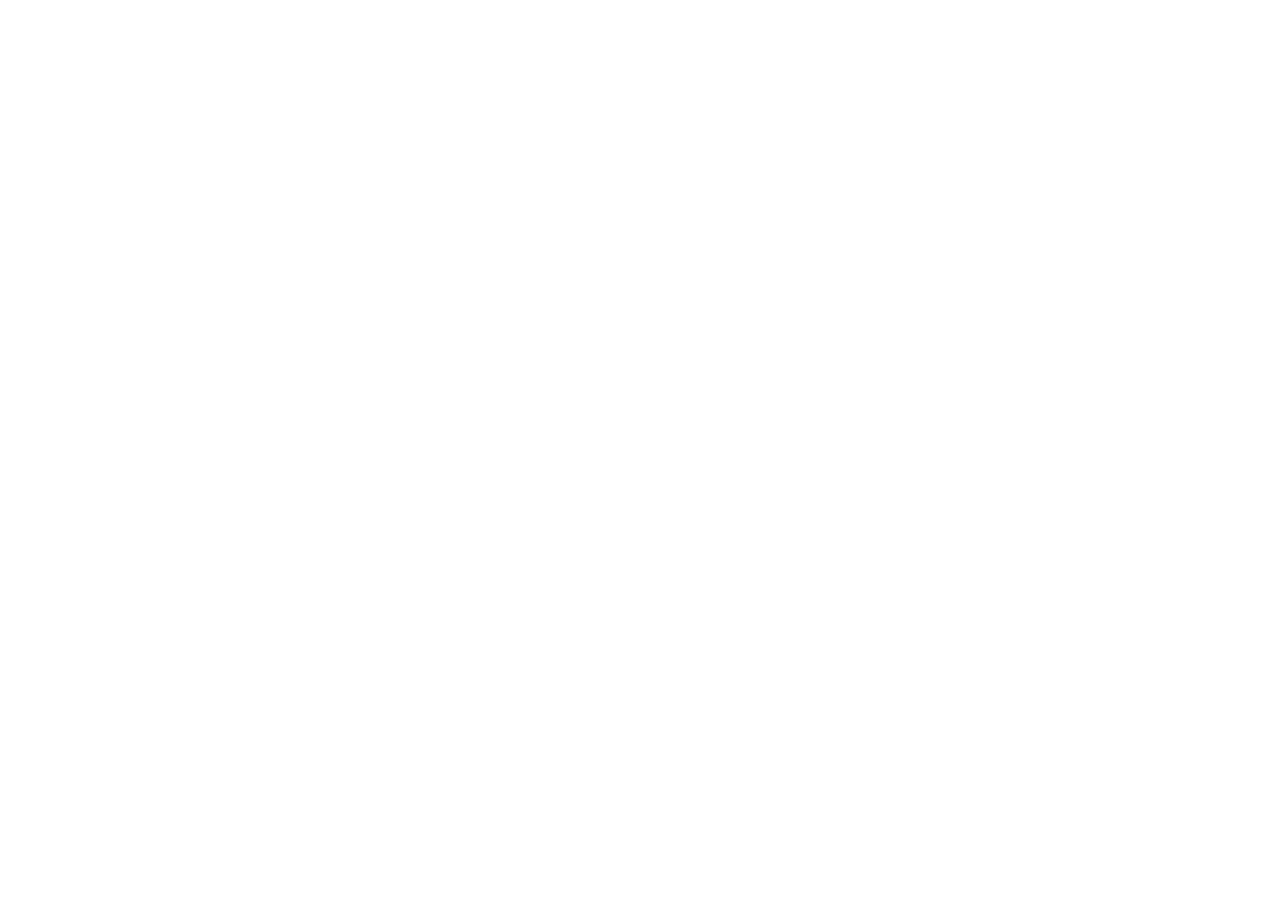
==== index.html @ c9a84523 "added macos build script" ====
<!DOCTYPE html>
<html>

<head>
  <meta charset="utf-8" />
  <script type="application/javascript" src="main.js"></script>
</head>

<body>
  <script type="application/javascript">
    rtl.run();
  </script>
</body>

</html>
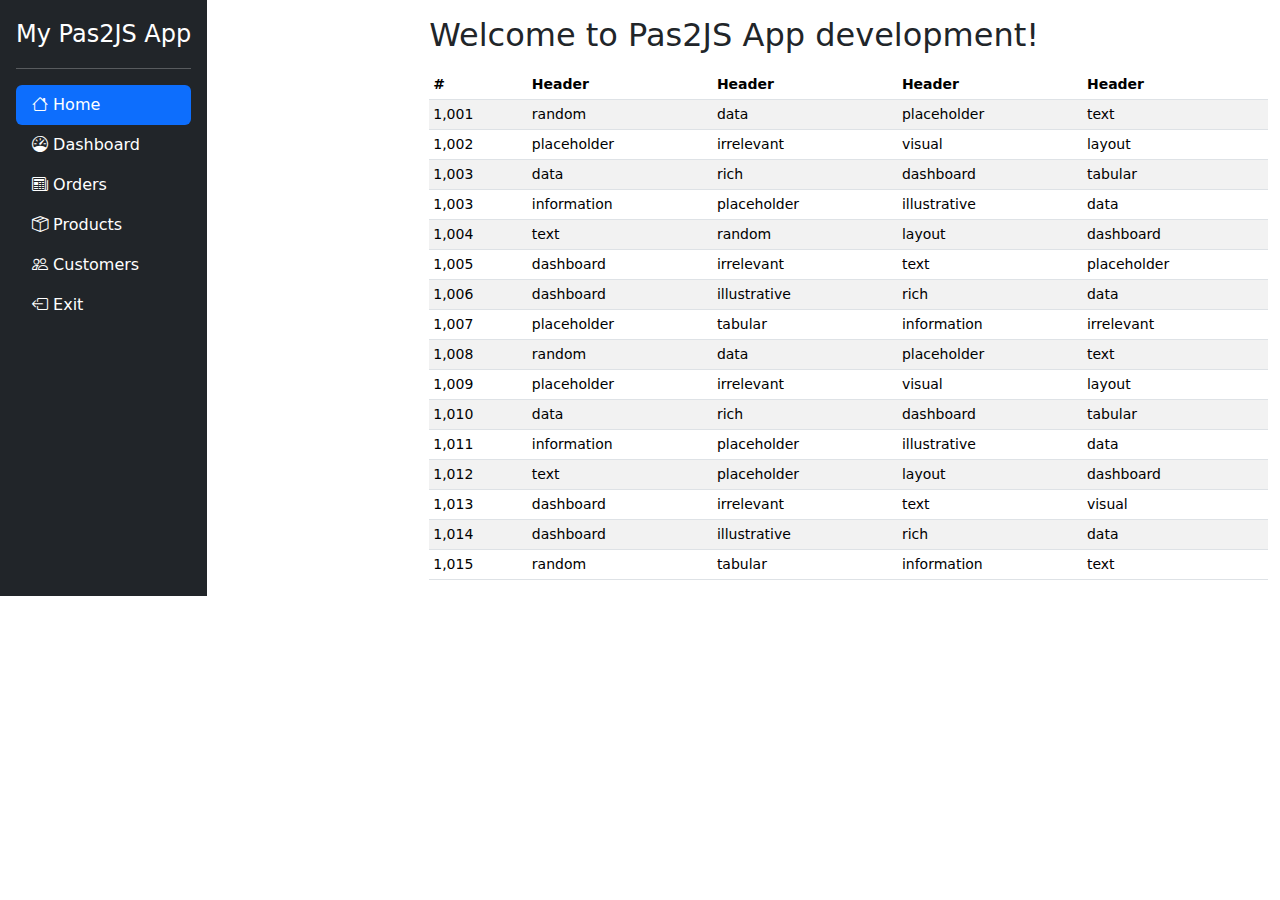
==== commit 02f418c7: "updated example minimal" ====
--- a/index.html
+++ b/index.html
@@ -1,15 +1,208 @@
-<!DOCTYPE html>
-<html>
+<!doctype html>
+<!--
+  file:        index.html
+  description: project html source file
+  source:      https://github.com/zendrael/create_pas2js_app
+-->
+<html lang="en" data-bs-theme="auto">
 
 <head>
-  <meta charset="utf-8" />
+  <meta charset="utf-8">
+  <meta name="viewport" content="width=device-width, initial-scale=1">
+  <meta name="description" content="">
+  <title>Pas2JS App (demo dashboard)</title>
+  <meta name="theme-color" content="#712cf9">
+  <!-- bootstrap -->
+  <link href="https://cdn.jsdelivr.net/npm/bootstrap@5.3.3/dist/css/bootstrap.min.css" rel="stylesheet"
+    integrity="sha384-QWTKZyjpPEjISv5WaRU9OFeRpok6YctnYmDr5pNlyT2bRjXh0JMhjY6hW+ALEwIH" crossorigin="anonymous">
+  <link href="https://cdn.jsdelivr.net/npm/bootstrap-icons@1.10.5/font/bootstrap-icons.min.css" rel="stylesheet">
+  <script src="https://cdn.jsdelivr.net/npm/bootstrap@5.3.3/dist/js/bootstrap.bundle.min.js"
+    integrity="sha384-YvpcrYf0tY3lHB60NNkmXc5s9fDVZLESaAA55NDzOxhy9GkcIdslK1eN7N6jIeHz"
+    crossorigin="anonymous"></script>
+  <!-- load project styles and main js -->
+  <link rel="stylesheet" href="css/stylesheet.css">
   <script type="application/javascript" src="main.js"></script>
+  <script type="application/javascript">
+    window.onload = function () { rtl.run(); }
+  </script>
 </head>
 
 <body>
-  <script type="application/javascript">
-    rtl.run();
-  </script>
+
+  <main class="d-flex flex-nowrap">
+    
+    <div class="d-flex flex-column flex-shrink-0 p-3 text-bg-dark app-menu">
+      <a href="/" class="d-flex align-items-center mb-3 mb-md-0 me-md-auto text-white text-decoration-none">
+        <span class="fs-4">My Pas2JS App</span>
+      </a>
+      <hr>
+      <ul class="nav nav-pills flex-column mb-auto">
+        <li class="nav-item">
+          <a href="#" class="nav-link active" aria-current="page">
+            <i class="bi bi-house"></i> Home
+          </a>
+        </li>
+        <li>
+          <a href="#" class="nav-link text-white">
+            <i class="bi bi-speedometer"></i> Dashboard
+          </a>
+        </li>
+        <li>
+          <a href="#" class="nav-link text-white">
+            <i class="bi bi-newspaper"></i> Orders
+          </a>
+        </li>
+        <li>
+          <a href="#" class="nav-link text-white">
+            <i class="bi bi-box-seam"></i> Products
+          </a>
+        </li>
+        <li>
+          <a href="#" class="nav-link text-white">
+            <i class="bi bi-people"></i> Customers
+          </a>
+        </li>
+        <li>
+          <a href="#" class="nav-link text-white">
+            <i class="bi bi-box-arrow-left"></i> Exit
+          </a>
+        </li>
+      </ul>
+    </div>
+
+    <div class="container-fluid" style="margin-left: 210px;">
+      <h2 class="mt-3 mb-3">Welcome to Pas2JS App development!</h2>
+      <div class="table-responsive small">
+        <table class="table table-striped table-sm">
+          <thead>
+            <tr>
+              <th scope="col">#</th>
+              <th scope="col">Header</th>
+              <th scope="col">Header</th>
+              <th scope="col">Header</th>
+              <th scope="col">Header</th>
+            </tr>
+          </thead>
+          <tbody>
+            <tr>
+              <td>1,001</td>
+              <td>random</td>
+              <td>data</td>
+              <td>placeholder</td>
+              <td>text</td>
+            </tr>
+            <tr>
+              <td>1,002</td>
+              <td>placeholder</td>
+              <td>irrelevant</td>
+              <td>visual</td>
+              <td>layout</td>
+            </tr>
+            <tr>
+              <td>1,003</td>
+              <td>data</td>
+              <td>rich</td>
+              <td>dashboard</td>
+              <td>tabular</td>
+            </tr>
+            <tr>
+              <td>1,003</td>
+              <td>information</td>
+              <td>placeholder</td>
+              <td>illustrative</td>
+              <td>data</td>
+            </tr>
+            <tr>
+              <td>1,004</td>
+              <td>text</td>
+              <td>random</td>
+              <td>layout</td>
+              <td>dashboard</td>
+            </tr>
+            <tr>
+              <td>1,005</td>
+              <td>dashboard</td>
+              <td>irrelevant</td>
+              <td>text</td>
+              <td>placeholder</td>
+            </tr>
+            <tr>
+              <td>1,006</td>
+              <td>dashboard</td>
+              <td>illustrative</td>
+              <td>rich</td>
+              <td>data</td>
+            </tr>
+            <tr>
+              <td>1,007</td>
+              <td>placeholder</td>
+              <td>tabular</td>
+              <td>information</td>
+              <td>irrelevant</td>
+            </tr>
+            <tr>
+              <td>1,008</td>
+              <td>random</td>
+              <td>data</td>
+              <td>placeholder</td>
+              <td>text</td>
+            </tr>
+            <tr>
+              <td>1,009</td>
+              <td>placeholder</td>
+              <td>irrelevant</td>
+              <td>visual</td>
+              <td>layout</td>
+            </tr>
+            <tr>
+              <td>1,010</td>
+              <td>data</td>
+              <td>rich</td>
+              <td>dashboard</td>
+              <td>tabular</td>
+            </tr>
+            <tr>
+              <td>1,011</td>
+              <td>information</td>
+              <td>placeholder</td>
+              <td>illustrative</td>
+              <td>data</td>
+            </tr>
+            <tr>
+              <td>1,012</td>
+              <td>text</td>
+              <td>placeholder</td>
+              <td>layout</td>
+              <td>dashboard</td>
+            </tr>
+            <tr>
+              <td>1,013</td>
+              <td>dashboard</td>
+              <td>irrelevant</td>
+              <td>text</td>
+              <td>visual</td>
+            </tr>
+            <tr>
+              <td>1,014</td>
+              <td>dashboard</td>
+              <td>illustrative</td>
+              <td>rich</td>
+              <td>data</td>
+            </tr>
+            <tr>
+              <td>1,015</td>
+              <td>random</td>
+              <td>tabular</td>
+              <td>information</td>
+              <td>text</td>
+            </tr>
+          </tbody>
+        </table>
+      </div>
+    </div>
+
+
+  </main>
 </body>
 
 </html>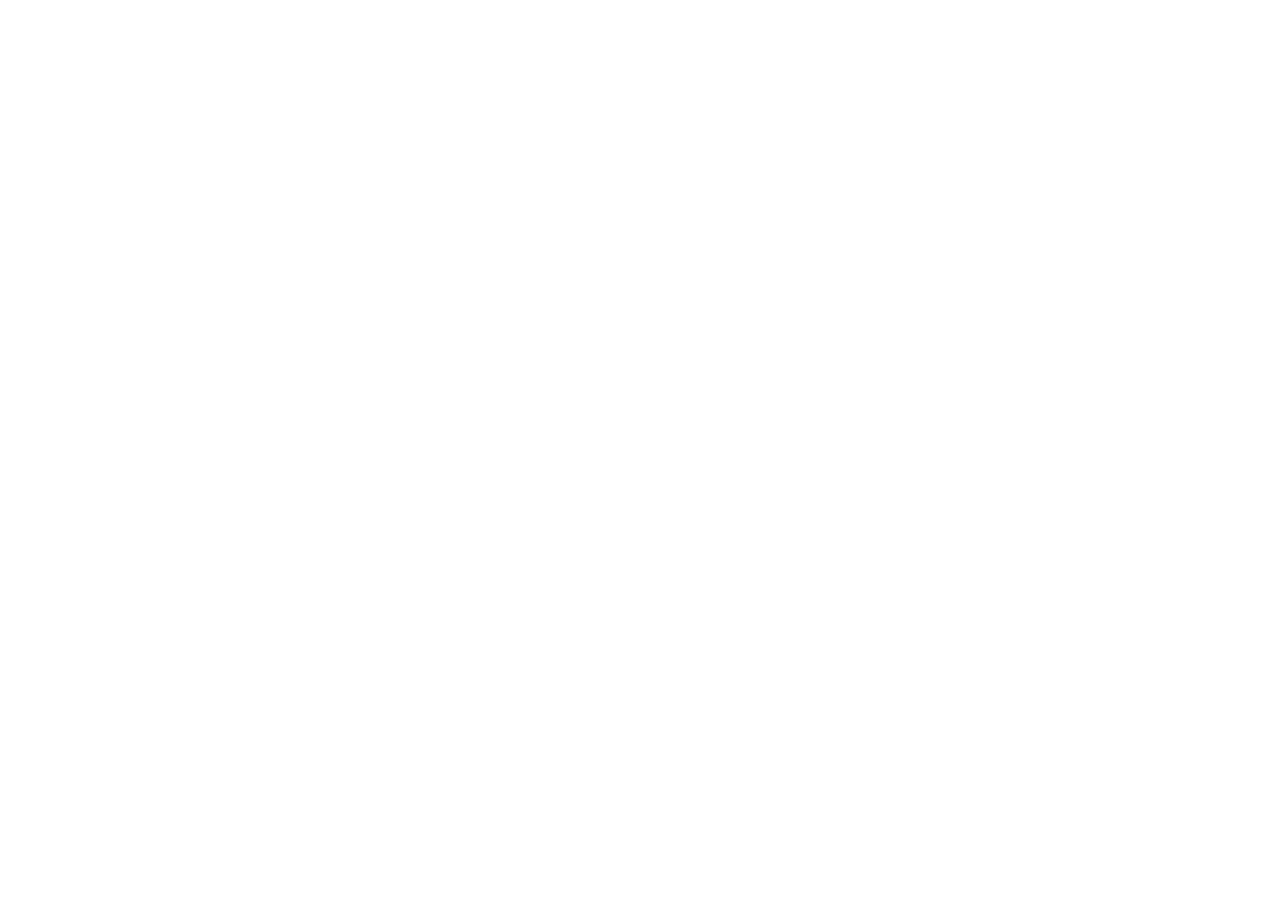
==== commit f5f16b03: "updated components" ====
--- a/index.html
+++ b/index.html
@@ -1,208 +1,32 @@
-<!doctype html>
+<!DOCTYPE html>
 <!--
   file:        index.html
   description: project html source file
   source:      https://github.com/zendrael/create_pas2js_app
 -->
-<html lang="en" data-bs-theme="auto">
+<html>
+  <head>
+    <meta charset="UTF-8" />
+    <meta name="viewport" content="width=device-width, initial-scale=1.0" />
+    <title>Pas2JS App</title>
+    <!-- bootstrap -->
+    <link
+      href="https://cdn.jsdelivr.net/npm/bootstrap@5.3.3/dist/css/bootstrap.min.css"
+      rel="stylesheet"
+      integrity="sha384-QWTKZyjpPEjISv5WaRU9OFeRpok6YctnYmDr5pNlyT2bRjXh0JMhjY6hW+ALEwIH"
+      crossorigin="anonymous"
+    />
+    <!-- this css file can override bootstrap classes if you want -->
+    <link rel="stylesheet" href="css/stylesheet.css" />
+    <script type="application/javascript" src="main.js"></script>
+    <script type="application/javascript">
+      window.onload = function () {
+        rtl.run();
+      };
+    </script>
+  </head>
 
-<head>
-  <meta charset="utf-8">
-  <meta name="viewport" content="width=device-width, initial-scale=1">
-  <meta name="description" content="">
-  <title>Pas2JS App (demo dashboard)</title>
-  <meta name="theme-color" content="#712cf9">
-  <!-- bootstrap -->
-  <link href="https://cdn.jsdelivr.net/npm/bootstrap@5.3.3/dist/css/bootstrap.min.css" rel="stylesheet"
-    integrity="sha384-QWTKZyjpPEjISv5WaRU9OFeRpok6YctnYmDr5pNlyT2bRjXh0JMhjY6hW+ALEwIH" crossorigin="anonymous">
-  <link href="https://cdn.jsdelivr.net/npm/bootstrap-icons@1.10.5/font/bootstrap-icons.min.css" rel="stylesheet">
-  <script src="https://cdn.jsdelivr.net/npm/bootstrap@5.3.3/dist/js/bootstrap.bundle.min.js"
-    integrity="sha384-YvpcrYf0tY3lHB60NNkmXc5s9fDVZLESaAA55NDzOxhy9GkcIdslK1eN7N6jIeHz"
-    crossorigin="anonymous"></script>
-  <!-- load project styles and main js -->
-  <link rel="stylesheet" href="css/stylesheet.css">
-  <script type="application/javascript" src="main.js"></script>
-  <script type="application/javascript">
-    window.onload = function () { rtl.run(); }
-  </script>
-</head>
-
-<body>
-
-  <main class="d-flex flex-nowrap">
-    
-    <div class="d-flex flex-column flex-shrink-0 p-3 text-bg-dark app-menu">
-      <a href="/" class="d-flex align-items-center mb-3 mb-md-0 me-md-auto text-white text-decoration-none">
-        <span class="fs-4">My Pas2JS App</span>
-      </a>
-      <hr>
-      <ul class="nav nav-pills flex-column mb-auto">
-        <li class="nav-item">
-          <a href="#" class="nav-link active" aria-current="page">
-            <i class="bi bi-house"></i> Home
-          </a>
-        </li>
-        <li>
-          <a href="#" class="nav-link text-white">
-            <i class="bi bi-speedometer"></i> Dashboard
-          </a>
-        </li>
-        <li>
-          <a href="#" class="nav-link text-white">
-            <i class="bi bi-newspaper"></i> Orders
-          </a>
-        </li>
-        <li>
-          <a href="#" class="nav-link text-white">
-            <i class="bi bi-box-seam"></i> Products
-          </a>
-        </li>
-        <li>
-          <a href="#" class="nav-link text-white">
-            <i class="bi bi-people"></i> Customers
-          </a>
-        </li>
-        <li>
-          <a href="#" class="nav-link text-white">
-            <i class="bi bi-box-arrow-left"></i> Exit
-          </a>
-        </li>
-      </ul>
-    </div>
-
-    <div class="container-fluid" style="margin-left: 210px;">
-      <h2 class="mt-3 mb-3">Welcome to Pas2JS App development!</h2>
-      <div class="table-responsive small">
-        <table class="table table-striped table-sm">
-          <thead>
-            <tr>
-              <th scope="col">#</th>
-              <th scope="col">Header</th>
-              <th scope="col">Header</th>
-              <th scope="col">Header</th>
-              <th scope="col">Header</th>
-            </tr>
-          </thead>
-          <tbody>
-            <tr>
-              <td>1,001</td>
-              <td>random</td>
-              <td>data</td>
-              <td>placeholder</td>
-              <td>text</td>
-            </tr>
-            <tr>
-              <td>1,002</td>
-              <td>placeholder</td>
-              <td>irrelevant</td>
-              <td>visual</td>
-              <td>layout</td>
-            </tr>
-            <tr>
-              <td>1,003</td>
-              <td>data</td>
-              <td>rich</td>
-              <td>dashboard</td>
-              <td>tabular</td>
-            </tr>
-            <tr>
-              <td>1,003</td>
-              <td>information</td>
-              <td>placeholder</td>
-              <td>illustrative</td>
-              <td>data</td>
-            </tr>
-            <tr>
-              <td>1,004</td>
-              <td>text</td>
-              <td>random</td>
-              <td>layout</td>
-              <td>dashboard</td>
-            </tr>
-            <tr>
-              <td>1,005</td>
-              <td>dashboard</td>
-              <td>irrelevant</td>
-              <td>text</td>
-              <td>placeholder</td>
-            </tr>
-            <tr>
-              <td>1,006</td>
-              <td>dashboard</td>
-              <td>illustrative</td>
-              <td>rich</td>
-              <td>data</td>
-            </tr>
-            <tr>
-              <td>1,007</td>
-              <td>placeholder</td>
-              <td>tabular</td>
-              <td>information</td>
-              <td>irrelevant</td>
-            </tr>
-            <tr>
-              <td>1,008</td>
-              <td>random</td>
-              <td>data</td>
-              <td>placeholder</td>
-              <td>text</td>
-            </tr>
-            <tr>
-              <td>1,009</td>
-              <td>placeholder</td>
-              <td>irrelevant</td>
-              <td>visual</td>
-              <td>layout</td>
-            </tr>
-            <tr>
-              <td>1,010</td>
-              <td>data</td>
-              <td>rich</td>
-              <td>dashboard</td>
-              <td>tabular</td>
-            </tr>
-            <tr>
-              <td>1,011</td>
-              <td>information</td>
-              <td>placeholder</td>
-              <td>illustrative</td>
-              <td>data</td>
-            </tr>
-            <tr>
-              <td>1,012</td>
-              <td>text</td>
-              <td>placeholder</td>
-              <td>layout</td>
-              <td>dashboard</td>
-            </tr>
-            <tr>
-              <td>1,013</td>
-              <td>dashboard</td>
-              <td>irrelevant</td>
-              <td>text</td>
-              <td>visual</td>
-            </tr>
-            <tr>
-              <td>1,014</td>
-              <td>dashboard</td>
-              <td>illustrative</td>
-              <td>rich</td>
-              <td>data</td>
-            </tr>
-            <tr>
-              <td>1,015</td>
-              <td>random</td>
-              <td>tabular</td>
-              <td>information</td>
-              <td>text</td>
-            </tr>
-          </tbody>
-        </table>
-      </div>
-    </div>
-
-
-  </main>
-</body>
-
-</html>+  <body>
+    <!-- app will be rendered here -->
+  </body>
+</html>
